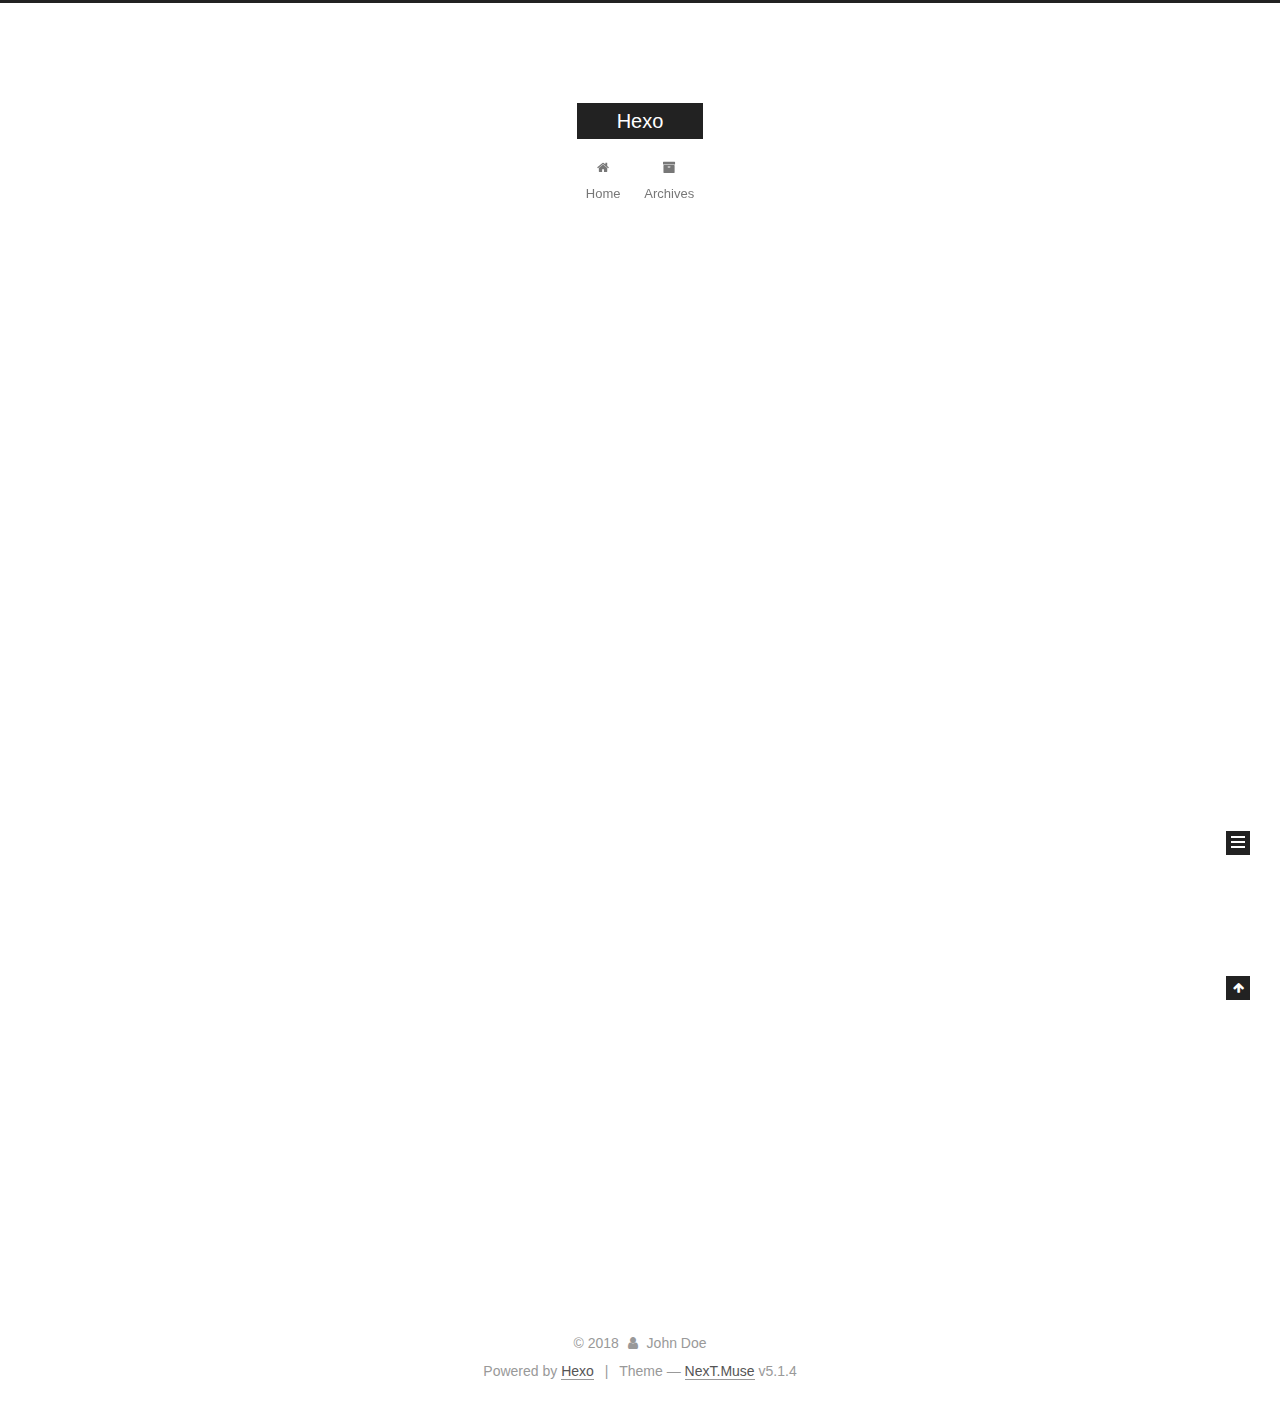
==== index.html @ 99478e82 "Site updated: 2018-09-27 15:39:27" ====
<!DOCTYPE html>



  


<html class="theme-next muse use-motion" lang="">
<head>
  <meta charset="UTF-8"/>
<meta http-equiv="X-UA-Compatible" content="IE=edge" />
<meta name="viewport" content="width=device-width, initial-scale=1, maximum-scale=1"/>
<meta name="theme-color" content="#222">









<meta http-equiv="Cache-Control" content="no-transform" />
<meta http-equiv="Cache-Control" content="no-siteapp" />
















  
  
  <link href="/lib/fancybox/source/jquery.fancybox.css?v=2.1.5" rel="stylesheet" type="text/css" />







<link href="/lib/font-awesome/css/font-awesome.min.css?v=4.6.2" rel="stylesheet" type="text/css" />

<link href="/css/main.css?v=5.1.4" rel="stylesheet" type="text/css" />


  <link rel="apple-touch-icon" sizes="180x180" href="/images/apple-touch-icon-next.png?v=5.1.4">


  <link rel="icon" type="image/png" sizes="32x32" href="/images/favicon-32x32-next.png?v=5.1.4">


  <link rel="icon" type="image/png" sizes="16x16" href="/images/favicon-16x16-next.png?v=5.1.4">


  <link rel="mask-icon" href="/images/logo.svg?v=5.1.4" color="#222">





  <meta name="keywords" content="Hexo, NexT" />










<meta property="og:type" content="website">
<meta property="og:title" content="Hexo">
<meta property="og:url" content="http://yoursite.com/index.html">
<meta property="og:site_name" content="Hexo">
<meta property="og:locale" content="default">
<meta name="twitter:card" content="summary">
<meta name="twitter:title" content="Hexo">



<script type="text/javascript" id="hexo.configurations">
  var NexT = window.NexT || {};
  var CONFIG = {
    root: '/',
    scheme: 'Muse',
    version: '5.1.4',
    sidebar: {"position":"left","display":"post","offset":12,"b2t":false,"scrollpercent":false,"onmobile":false},
    fancybox: true,
    tabs: true,
    motion: {"enable":true,"async":false,"transition":{"post_block":"fadeIn","post_header":"slideDownIn","post_body":"slideDownIn","coll_header":"slideLeftIn","sidebar":"slideUpIn"}},
    duoshuo: {
      userId: '0',
      author: 'Author'
    },
    algolia: {
      applicationID: '',
      apiKey: '',
      indexName: '',
      hits: {"per_page":10},
      labels: {"input_placeholder":"Search for Posts","hits_empty":"We didn't find any results for the search: ${query}","hits_stats":"${hits} results found in ${time} ms"}
    }
  };
</script>



  <link rel="canonical" href="http://yoursite.com/"/>





  <title>Hexo</title>
  








</head>

<body itemscope itemtype="http://schema.org/WebPage" lang="default">

  
  
    
  

  <div class="container sidebar-position-left 
  page-home">
    <div class="headband"></div>

    <header id="header" class="header" itemscope itemtype="http://schema.org/WPHeader">
      <div class="header-inner"><div class="site-brand-wrapper">
  <div class="site-meta ">
    

    <div class="custom-logo-site-title">
      <a href="/"  class="brand" rel="start">
        <span class="logo-line-before"><i></i></span>
        <span class="site-title">Hexo</span>
        <span class="logo-line-after"><i></i></span>
      </a>
    </div>
      
        <p class="site-subtitle"></p>
      
  </div>

  <div class="site-nav-toggle">
    <button>
      <span class="btn-bar"></span>
      <span class="btn-bar"></span>
      <span class="btn-bar"></span>
    </button>
  </div>
</div>

<nav class="site-nav">
  

  
    <ul id="menu" class="menu">
      
        
        <li class="menu-item menu-item-home">
          <a href="/" rel="section">
            
              <i class="menu-item-icon fa fa-fw fa-home"></i> <br />
            
            Home
          </a>
        </li>
      
        
        <li class="menu-item menu-item-archives">
          <a href="/archives/" rel="section">
            
              <i class="menu-item-icon fa fa-fw fa-archive"></i> <br />
            
            Archives
          </a>
        </li>
      

      
    </ul>
  

  
</nav>



 </div>
    </header>

    <main id="main" class="main">
      <div class="main-inner">
        <div class="content-wrap">
          <div id="content" class="content">
            
  <section id="posts" class="posts-expand">
    
      

  

  
  
  

  <article class="post post-type-normal" itemscope itemtype="http://schema.org/Article">
  
  
  
  <div class="post-block">
    <link itemprop="mainEntityOfPage" href="http://yoursite.com/2018/09/27/hello-world/">

    <span hidden itemprop="author" itemscope itemtype="http://schema.org/Person">
      <meta itemprop="name" content="John Doe">
      <meta itemprop="description" content="">
      <meta itemprop="image" content="/images/avatar.gif">
    </span>

    <span hidden itemprop="publisher" itemscope itemtype="http://schema.org/Organization">
      <meta itemprop="name" content="Hexo">
    </span>

    
      <header class="post-header">

        
        
          <h1 class="post-title" itemprop="name headline">
                
                <a class="post-title-link" href="/2018/09/27/hello-world/" itemprop="url">Hello World</a></h1>
        

        <div class="post-meta">
          <span class="post-time">
            
              <span class="post-meta-item-icon">
                <i class="fa fa-calendar-o"></i>
              </span>
              
                <span class="post-meta-item-text">Posted on</span>
              
              <time title="Post created" itemprop="dateCreated datePublished" datetime="2018-09-27T15:28:46+08:00">
                2018-09-27
              </time>
            

            

            
          </span>

          

          
            
          

          
          

          

          

          

        </div>
      </header>
    

    
    
    
    <div class="post-body" itemprop="articleBody">

      
      

      
        
          
            <p>Welcome to <a href="https://hexo.io/" target="_blank" rel="noopener">Hexo</a>! This is your very first post. Check <a href="https://hexo.io/docs/" target="_blank" rel="noopener">documentation</a> for more info. If you get any problems when using Hexo, you can find the answer in <a href="https://hexo.io/docs/troubleshooting.html" target="_blank" rel="noopener">troubleshooting</a> or you can ask me on <a href="https://github.com/hexojs/hexo/issues" target="_blank" rel="noopener">GitHub</a>.</p>
<h2 id="Quick-Start"><a href="#Quick-Start" class="headerlink" title="Quick Start"></a>Quick Start</h2><h3 id="Create-a-new-post"><a href="#Create-a-new-post" class="headerlink" title="Create a new post"></a>Create a new post</h3><figure class="highlight bash"><table><tr><td class="gutter"><pre><span class="line">1</span><br></pre></td><td class="code"><pre><span class="line">$ hexo new <span class="string">"My New Post"</span></span><br></pre></td></tr></table></figure>
<p>More info: <a href="https://hexo.io/docs/writing.html" target="_blank" rel="noopener">Writing</a></p>
<h3 id="Run-server"><a href="#Run-server" class="headerlink" title="Run server"></a>Run server</h3><figure class="highlight bash"><table><tr><td class="gutter"><pre><span class="line">1</span><br></pre></td><td class="code"><pre><span class="line">$ hexo server</span><br></pre></td></tr></table></figure>
<p>More info: <a href="https://hexo.io/docs/server.html" target="_blank" rel="noopener">Server</a></p>
<h3 id="Generate-static-files"><a href="#Generate-static-files" class="headerlink" title="Generate static files"></a>Generate static files</h3><figure class="highlight bash"><table><tr><td class="gutter"><pre><span class="line">1</span><br></pre></td><td class="code"><pre><span class="line">$ hexo generate</span><br></pre></td></tr></table></figure>
<p>More info: <a href="https://hexo.io/docs/generating.html" target="_blank" rel="noopener">Generating</a></p>
<h3 id="Deploy-to-remote-sites"><a href="#Deploy-to-remote-sites" class="headerlink" title="Deploy to remote sites"></a>Deploy to remote sites</h3><figure class="highlight bash"><table><tr><td class="gutter"><pre><span class="line">1</span><br></pre></td><td class="code"><pre><span class="line">$ hexo deploy</span><br></pre></td></tr></table></figure>
<p>More info: <a href="https://hexo.io/docs/deployment.html" target="_blank" rel="noopener">Deployment</a></p>

          
        
      
    </div>
    
    
    

    

    

    

    <footer class="post-footer">
      

      

      

      
      
        <div class="post-eof"></div>
      
    </footer>
  </div>
  
  
  
  </article>


    
  </section>

  


          </div>
          


          

        </div>
        
          
  
  <div class="sidebar-toggle">
    <div class="sidebar-toggle-line-wrap">
      <span class="sidebar-toggle-line sidebar-toggle-line-first"></span>
      <span class="sidebar-toggle-line sidebar-toggle-line-middle"></span>
      <span class="sidebar-toggle-line sidebar-toggle-line-last"></span>
    </div>
  </div>

  <aside id="sidebar" class="sidebar">
    
    <div class="sidebar-inner">

      

      

      <section class="site-overview-wrap sidebar-panel sidebar-panel-active">
        <div class="site-overview">
          <div class="site-author motion-element" itemprop="author" itemscope itemtype="http://schema.org/Person">
            
              <p class="site-author-name" itemprop="name">John Doe</p>
              <p class="site-description motion-element" itemprop="description"></p>
          </div>

          <nav class="site-state motion-element">

            
              <div class="site-state-item site-state-posts">
              
                <a href="/archives/">
              
                  <span class="site-state-item-count">1</span>
                  <span class="site-state-item-name">posts</span>
                </a>
              </div>
            

            

            

          </nav>

          

          

          
          

          
          

          

        </div>
      </section>

      

      

    </div>
  </aside>


        
      </div>
    </main>

    <footer id="footer" class="footer">
      <div class="footer-inner">
        <div class="copyright">&copy; <span itemprop="copyrightYear">2018</span>
  <span class="with-love">
    <i class="fa fa-user"></i>
  </span>
  <span class="author" itemprop="copyrightHolder">John Doe</span>

  
</div>


  <div class="powered-by">Powered by <a class="theme-link" target="_blank" href="https://hexo.io">Hexo</a></div>



  <span class="post-meta-divider">|</span>



  <div class="theme-info">Theme &mdash; <a class="theme-link" target="_blank" href="https://github.com/iissnan/hexo-theme-next">NexT.Muse</a> v5.1.4</div>




        







        
      </div>
    </footer>

    
      <div class="back-to-top">
        <i class="fa fa-arrow-up"></i>
        
      </div>
    

    

  </div>

  

<script type="text/javascript">
  if (Object.prototype.toString.call(window.Promise) !== '[object Function]') {
    window.Promise = null;
  }
</script>









  












  
  
    <script type="text/javascript" src="/lib/jquery/index.js?v=2.1.3"></script>
  

  
  
    <script type="text/javascript" src="/lib/fastclick/lib/fastclick.min.js?v=1.0.6"></script>
  

  
  
    <script type="text/javascript" src="/lib/jquery_lazyload/jquery.lazyload.js?v=1.9.7"></script>
  

  
  
    <script type="text/javascript" src="/lib/velocity/velocity.min.js?v=1.2.1"></script>
  

  
  
    <script type="text/javascript" src="/lib/velocity/velocity.ui.min.js?v=1.2.1"></script>
  

  
  
    <script type="text/javascript" src="/lib/fancybox/source/jquery.fancybox.pack.js?v=2.1.5"></script>
  


  


  <script type="text/javascript" src="/js/src/utils.js?v=5.1.4"></script>

  <script type="text/javascript" src="/js/src/motion.js?v=5.1.4"></script>



  
  

  

  


  <script type="text/javascript" src="/js/src/bootstrap.js?v=5.1.4"></script>



  


  




	





  





  












  





  

  

  

  
  

  

  

  

</body>
</html>
---- css/main.css ----
/* normalize.css v3.0.2 | MIT License | git.io/normalize */
html {
  font-family: sans-serif; /* 1 */
  -ms-text-size-adjust: 100%; /* 2 */
  -webkit-text-size-adjust: 100%; /* 2 */
}
body {
  margin: 0;
}
article,
aside,
details,
figcaption,
figure,
footer,
header,
hgroup,
main,
menu,
nav,
section,
summary {
  display: block;
}
audio,
canvas,
progress,
video {
  display: inline-block; /* 1 */
  vertical-align: baseline; /* 2 */
}
audio:not([controls]) {
  display: none;
  height: 0;
}
[hidden],
template {
  display: none;
}
a {
  background-color: transparent;
}
a:active,
a:hover {
  outline: 0;
}
abbr[title] {
  border-bottom: 1px dotted;
}
b,
strong {
  font-weight: bold;
}
dfn {
  font-style: italic;
}
h1 {
  font-size: 2em;
  margin: 0.67em 0;
}
mark {
  background: #ff0;
  color: #000;
}
small {
  font-size: 80%;
}
sub,
sup {
  font-size: 75%;
  line-height: 0;
  position: relative;
  vertical-align: baseline;
}
sup {
  top: -0.5em;
}
sub {
  bottom: -0.25em;
}
img {
  border: 0;
}
svg:not(:root) {
  overflow: hidden;
}
figure {
  margin: 1em 40px;
}
hr {
  -moz-box-sizing: content-box;
  box-sizing: content-box;
  height: 0;
}
pre {
  overflow: auto;
}
code,
kbd,
pre,
samp {
  font-family: monospace, monospace;
  font-size: 1em;
}
button,
input,
optgroup,
select,
textarea {
  color: inherit; /* 1 */
  font: inherit; /* 2 */
  margin: 0; /* 3 */
}
button {
  overflow: visible;
}
button,
select {
  text-transform: none;
}
button,
html input[type="button"],
input[type="reset"],
input[type="submit"] {
  -webkit-appearance: button; /* 2 */
  cursor: pointer; /* 3 */
}
button[disabled],
html input[disabled] {
  cursor: default;
}
button::-moz-focus-inner,
input::-moz-focus-inner {
  border: 0;
  padding: 0;
}
input {
  line-height: normal;
}
input[type="checkbox"],
input[type="radio"] {
  box-sizing: border-box; /* 1 */
  padding: 0; /* 2 */
}
input[type="number"]::-webkit-inner-spin-button,
input[type="number"]::-webkit-outer-spin-button {
  height: auto;
}
input[type="search"] {
  -webkit-appearance: textfield; /* 1 */
  -moz-box-sizing: content-box;
  -webkit-box-sizing: content-box; /* 2 */
  box-sizing: content-box;
}
input[type="search"]::-webkit-search-cancel-button,
input[type="search"]::-webkit-search-decoration {
  -webkit-appearance: none;
}
fieldset {
  border: 1px solid #c0c0c0;
  margin: 0 2px;
  padding: 0.35em 0.625em 0.75em;
}
legend {
  border: 0; /* 1 */
  padding: 0; /* 2 */
}
textarea {
  overflow: auto;
}
optgroup {
  font-weight: bold;
}
table {
  border-collapse: collapse;
  border-spacing: 0;
}
td,
th {
  padding: 0;
}
::selection {
  background: #262a30;
  color: #fff;
}
body {
  position: relative;
  font-family: 'Lato', "PingFang SC", "Microsoft YaHei", sans-serif;
  font-size: 14px;
  line-height: 2;
  color: #555;
  background: #fff;
}
@media (max-width: 767px) {
  body {
    padding-right: 0 !important;
  }
}
@media (min-width: 768px) and (max-width: 991px) {
  body {
    padding-right: 0 !important;
  }
}
@media (min-width: 1600px) {
  body {
    font-size: 16px;
  }
}
h1,
h2,
h3,
h4,
h5,
h6 {
  margin: 0;
  padding: 0;
  font-weight: bold;
  line-height: 1.5;
  font-family: 'Lato', "PingFang SC", "Microsoft YaHei", sans-serif;
}
h2,
h3,
h4,
h5,
h6 {
  margin: 20px 0 15px;
}
h1 {
  font-size: 22px;
}
@media (max-width: 767px) {
  h1 {
    font-size: 18px;
  }
}
h2 {
  font-size: 20px;
}
@media (max-width: 767px) {
  h2 {
    font-size: 16px;
  }
}
h3 {
  font-size: 18px;
}
@media (max-width: 767px) {
  h3 {
    font-size: 14px;
  }
}
h4 {
  font-size: 16px;
}
@media (max-width: 767px) {
  h4 {
    font-size: 12px;
  }
}
h5 {
  font-size: 14px;
}
@media (max-width: 767px) {
  h5 {
    font-size: 10px;
  }
}
h6 {
  font-size: 12px;
}
@media (max-width: 767px) {
  h6 {
    font-size: 8px;
  }
}
p {
  margin: 0 0 20px 0;
}
a {
  color: #555;
  text-decoration: none;
  outline: none;
  border-bottom: 1px solid #999;
  word-wrap: break-word;
}
a:hover {
  color: #222;
  border-bottom-color: #222;
}
blockquote {
  margin: 0;
  padding: 0;
}
img {
  display: block;
  margin: auto;
  max-width: 100%;
  height: auto;
}
hr {
  margin: 40px 0;
  height: 3px;
  border: none;
  background-color: #ddd;
  background-image: repeating-linear-gradient(-45deg, #fff, #fff 4px, transparent 4px, transparent 8px);
}
blockquote {
  padding: 0 15px;
  color: #666;
  border-left: 4px solid #ddd;
}
blockquote cite::before {
  content: "-";
  padding: 0 5px;
}
dt {
  font-weight: 700;
}
dd {
  margin: 0;
  padding: 0;
}
kbd {
  border: 1px solid #ccc;
  border-radius: 0.2em;
  box-shadow: 0.1em 0.1em 0.2em rgba(0,0,0,0.1);
  background-color: #f9f9f9;
  font-family: inherit;
  background-image: -webkit-linear-gradient(top, #eee, #fff, #eee);
  padding: 0.1em 0.3em;
  white-space: nowrap;
}
.text-left {
  text-align: left;
}
.text-center {
  text-align: center;
}
.text-right {
  text-align: right;
}
.text-justify {
  text-align: justify;
}
.text-nowrap {
  white-space: nowrap;
}
.text-lowercase {
  text-transform: lowercase;
}
.text-uppercase {
  text-transform: uppercase;
}
.text-capitalize {
  text-transform: capitalize;
}
.center-block {
  display: block;
  margin-left: auto;
  margin-right: auto;
}
.clearfix:before,
.clearfix:after {
  content: " ";
  display: table;
}
.clearfix:after {
  clear: both;
}
.pullquote {
  width: 45%;
}
.pullquote.left {
  float: left;
  margin-left: 5px;
  margin-right: 10px;
}
.pullquote.right {
  float: right;
  margin-left: 10px;
  margin-right: 5px;
}
.affix.affix.affix {
  position: fixed;
}
.translation {
  margin-top: -20px;
  font-size: 14px;
  color: #999;
}
.scrollbar-measure {
  width: 100px;
  height: 100px;
  overflow: scroll;
  position: absolute;
  top: -9999px;
}
.use-motion .motion-element {
  opacity: 0;
}
table {
  margin: 20px 0;
  width: 100%;
  border-collapse: collapse;
  border-spacing: 0;
  border: 1px solid #ddd;
  font-size: 14px;
  table-layout: fixed;
  word-wrap: break-all;
}
table>tbody>tr:nth-of-type(odd) {
  background-color: #f9f9f9;
}
table>tbody>tr:hover {
  background-color: #f5f5f5;
}
caption,
th,
td {
  padding: 8px;
  text-align: left;
  vertical-align: middle;
  font-weight: normal;
}
th,
td {
  border-bottom: 3px solid #ddd;
  border-right: 1px solid #eee;
}
th {
  padding-bottom: 10px;
  font-weight: 700;
}
td {
  border-bottom-width: 1px;
}
html,
body {
  height: 100%;
}
.container {
  position: relative;
  min-height: 100%;
}
.header-inner {
  margin: 0 auto;
  padding: 100px 0 70px;
  width: 700px;
}
@media (min-width: 1600px) {
  .container .header-inner {
    width: 900px;
  }
}
.main {
  padding-bottom: 150px;
}
.main-inner {
  margin: 0 auto;
  width: 700px;
}
@media (min-width: 1600px) {
  .container .main-inner {
    width: 900px;
  }
}
.footer {
  position: absolute;
  left: 0;
  bottom: 0;
  width: 100%;
  min-height: 50px;
}
.footer-inner {
  box-sizing: border-box;
  margin: 20px auto;
  width: 700px;
}
@media (min-width: 1600px) {
  .container .footer-inner {
    width: 900px;
  }
}
pre,
.highlight {
  overflow: auto;
  margin: 20px 0;
  padding: 0;
  font-size: 13px;
  color: #4d4d4c;
  background: #f7f7f7;
  line-height: 1.6;
}
pre,
code {
  font-family: consolas, Menlo, "PingFang SC", "Microsoft YaHei", monospace;
}
code {
  padding: 2px 4px;
  word-wrap: break-word;
  color: #555;
  background: #eee;
  border-radius: 3px;
  font-size: 13px;
}
pre {
  padding: 10px;
}
pre code {
  padding: 0;
  color: #4d4d4c;
  background: none;
  text-shadow: none;
}
.highlight {
  border-radius: 1px;
}
.highlight pre {
  border: none;
  margin: 0;
  padding: 10px 0;
}
.highlight table {
  margin: 0;
  width: auto;
  border: none;
}
.highlight td {
  border: none;
  padding: 0;
}
.highlight figcaption {
  font-size: 1em;
  color: #4d4d4c;
  line-height: 1em;
  margin-bottom: 1em;
}
.highlight figcaption:before,
.highlight figcaption:after {
  content: " ";
  display: table;
}
.highlight figcaption:after {
  clear: both;
}
.highlight figcaption a {
  float: right;
  color: #4d4d4c;
}
.highlight figcaption a:hover {
  border-bottom-color: #4d4d4c;
}
.highlight .gutter pre {
  padding-left: 10px;
  padding-right: 10px;
  color: #869194;
  text-align: right;
  background-color: #eff2f3;
}
.highlight .code pre {
  width: 100%;
  padding-left: 10px;
  padding-right: 10px;
  background-color: #f7f7f7;
}
.highlight .line {
  height: 20px;
}
.gutter {
  -webkit-user-select: none;
  -moz-user-select: none;
  -ms-user-select: none;
  user-select: none;
}
.gist table {
  width: auto;
}
.gist table td {
  border: none;
}
pre .deletion {
  background: #fdd;
}
pre .addition {
  background: #dfd;
}
pre .meta {
  color: #8959a8;
}
pre .comment {
  color: #8e908c;
}
pre .variable,
pre .attribute,
pre .tag,
pre .regexp,
pre .ruby .constant,
pre .xml .tag .title,
pre .xml .pi,
pre .xml .doctype,
pre .html .doctype,
pre .css .id,
pre .css .class,
pre .css .pseudo {
  color: #c82829;
}
pre .number,
pre .preprocessor,
pre .built_in,
pre .literal,
pre .params,
pre .constant,
pre .command {
  color: #f5871f;
}
pre .ruby .class .title,
pre .css .rules .attribute,
pre .string,
pre .value,
pre .inheritance,
pre .header,
pre .ruby .symbol,
pre .xml .cdata,
pre .special,
pre .number,
pre .formula {
  color: #718c00;
}
pre .title,
pre .css .hexcolor {
  color: #3e999f;
}
pre .function,
pre .python .decorator,
pre .python .title,
pre .ruby .function .title,
pre .ruby .title .keyword,
pre .perl .sub,
pre .javascript .title,
pre .coffeescript .title {
  color: #4271ae;
}
pre .keyword,
pre .javascript .function {
  color: #8959a8;
}
.full-image.full-image.full-image.full-image {
  border: none;
  max-width: 100%;
  width: auto;
  margin: 20px auto 25px;
}
@media (min-width: 992px) {
  .full-image.full-image.full-image.full-image {
    max-width: none;
    width: 110%;
    margin: 25px -5%;
  }
}
.blockquote-center,
.page-home .post-type-quote blockquote,
.page-post-detail .post-type-quote blockquote {
  position: relative;
  margin: 40px 0;
  padding: 0;
  border-left: none;
  text-align: center;
}
.blockquote-center::before,
.page-home .post-type-quote blockquote::before,
.page-post-detail .post-type-quote blockquote::before,
.blockquote-center::after,
.page-home .post-type-quote blockquote::after,
.page-post-detail .post-type-quote blockquote::after {
  position: absolute;
  content: ' ';
  display: block;
  width: 100%;
  height: 24px;
  opacity: 0.2;
  background-repeat: no-repeat;
  background-position: 0 -6px;
  background-size: 22px 22px;
}
.blockquote-center::before,
.page-home .post-type-quote blockquote::before,
.page-post-detail .post-type-quote blockquote::before {
  top: -20px;
  background-image: url("../images/quote-l.svg");
  border-top: 1px solid #ccc;
}
.blockquote-center::after,
.page-home .post-type-quote blockquote::after,
.page-post-detail .post-type-quote blockquote::after {
  bottom: -20px;
  background-image: url("../images/quote-r.svg");
  border-bottom: 1px solid #ccc;
  background-position: 100% 8px;
}
.blockquote-center p,
.page-home .post-type-quote blockquote p,
.page-post-detail .post-type-quote blockquote p,
.blockquote-center div,
.page-home .post-type-quote blockquote div,
.page-post-detail .post-type-quote blockquote div {
  text-align: center;
}
.post .post-body .group-picture img {
  box-sizing: border-box;
  padding: 0 3px;
  border: none;
}
.post .group-picture-row {
  overflow: hidden;
  margin-top: 6px;
}
.post .group-picture-row:first-child {
  margin-top: 0;
}
.post .group-picture-column {
  float: left;
}
.page-post-detail .post-body .group-picture-column {
  float: none;
  margin-top: 10px;
  width: auto !important;
}
.page-post-detail .post-body .group-picture-column img {
  margin: 0 auto;
}
.page-archive .group-picture-container {
  overflow: hidden;
}
.page-archive .group-picture-row {
  float: left;
}
.page-archive .group-picture-row:first-child {
  margin-top: 6px;
}
.page-archive .group-picture-column {
  max-width: 150px;
  max-height: 150px;
}
.post-body .note {
  position: relative;
  padding: 15px;
  margin-bottom: 20px;
  border: 1px solid #eee;
  border-left-width: 5px;
  border-radius: 3px;
}
.post-body .note h2,
.post-body .note h3,
.post-body .note h4,
.post-body .note h5,
.post-body .note h6 {
  margin-top: 0;
  margin-bottom: 0;
  border-bottom: initial;
  padding-top: 0 !important;
}
.post-body .note p:first-child,
.post-body .note ul:first-child,
.post-body .note ol:first-child,
.post-body .note table:first-child,
.post-body .note pre:first-child,
.post-body .note blockquote:first-child {
  margin-top: 0;
}
.post-body .note p:last-child,
.post-body .note ul:last-child,
.post-body .note ol:last-child,
.post-body .note table:last-child,
.post-body .note pre:last-child,
.post-body .note blockquote:last-child {
  margin-bottom: 0;
}
.post-body .note.default {
  border-left-color: #777;
}
.post-body .note.default h2,
.post-body .note.default h3,
.post-body .note.default h4,
.post-body .note.default h5,
.post-body .note.default h6 {
  color: #777;
}
.post-body .note.primary {
  border-left-color: #6f42c1;
}
.post-body .note.primary h2,
.post-body .note.primary h3,
.post-body .note.primary h4,
.post-body .note.primary h5,
.post-body .note.primary h6 {
  color: #6f42c1;
}
.post-body .note.info {
  border-left-color: #428bca;
}
.post-body .note.info h2,
.post-body .note.info h3,
.post-body .note.info h4,
.post-body .note.info h5,
.post-body .note.info h6 {
  color: #428bca;
}
.post-body .note.success {
  border-left-color: #5cb85c;
}
.post-body .note.success h2,
.post-body .note.success h3,
.post-body .note.success h4,
.post-body .note.success h5,
.post-body .note.success h6 {
  color: #5cb85c;
}
.post-body .note.warning {
  border-left-color: #f0ad4e;
}
.post-body .note.warning h2,
.post-body .note.warning h3,
.post-body .note.warning h4,
.post-body .note.warning h5,
.post-body .note.warning h6 {
  color: #f0ad4e;
}
.post-body .note.danger {
  border-left-color: #d9534f;
}
.post-body .note.danger h2,
.post-body .note.danger h3,
.post-body .note.danger h4,
.post-body .note.danger h5,
.post-body .note.danger h6 {
  color: #d9534f;
}
.post-body .label {
  display: inline;
  padding: 0 2px;
  white-space: nowrap;
}
.post-body .label.default {
  background-color: #f0f0f0;
}
.post-body .label.primary {
  background-color: #efe6f7;
}
.post-body .label.info {
  background-color: #e5f2f8;
}
.post-body .label.success {
  background-color: #e7f4e9;
}
.post-body .label.warning {
  background-color: #fcf6e1;
}
.post-body .label.danger {
  background-color: #fae8eb;
}
.post-body .tabs {
  position: relative;
  display: block;
  margin-bottom: 20px;
  padding-top: 10px;
}
.post-body .tabs ul.nav-tabs {
  margin: 0;
  padding: 0;
  display: flex;
  margin-bottom: -1px;
}
@media (max-width: 413px) {
  .post-body .tabs ul.nav-tabs {
    display: block;
    margin-bottom: 5px;
  }
}
.post-body .tabs ul.nav-tabs li.tab {
  list-style-type: none !important;
  margin: 0 0.25em 0 0;
  border-top: 3px solid transparent;
  border-left: 1px solid transparent;
  border-right: 1px solid transparent;
}
@media (max-width: 413px) {
  .post-body .tabs ul.nav-tabs li.tab {
    margin: initial;
    border-top: 1px solid transparent;
    border-left: 3px solid transparent;
    border-right: 1px solid transparent;
    border-bottom: 1px solid transparent;
  }
}
.post-body .tabs ul.nav-tabs li.tab a {
  outline: 0;
  border-bottom: initial;
  display: block;
  line-height: 1.8em;
  padding: 0.25em 0.75em;
  transition-duration: 0.2s;
  transition-timing-function: ease-out;
  transition-delay: 0s;
}
.post-body .tabs ul.nav-tabs li.tab a i {
  width: 1.285714285714286em;
}
.post-body .tabs ul.nav-tabs li.tab.active {
  border-top: 3px solid #fc6423;
  border-left: 1px solid #ddd;
  border-right: 1px solid #ddd;
  background-color: #fff;
}
@media (max-width: 413px) {
  .post-body .tabs ul.nav-tabs li.tab.active {
    border-top: 1px solid #ddd;
    border-left: 3px solid #fc6423;
    border-right: 1px solid #ddd;
    border-bottom: 1px solid #ddd;
  }
}
.post-body .tabs ul.nav-tabs li.tab.active a {
  cursor: default;
  color: #555;
}
.post-body .tabs .tab-content {
  background-color: #fff;
}
.post-body .tabs .tab-content .tab-pane {
  border: 1px solid #ddd;
  padding: 20px 20px 0 20px;
}
.post-body .tabs .tab-content .tab-pane:not(.active) {
  display: none !important;
}
.post-body .tabs .tab-content .tab-pane.active {
  display: block !important;
}
.btn {
  display: inline-block;
  padding: 0 20px;
  font-size: 14px;
  color: #fff;
  background: #222;
  border: 2px solid #222;
  text-decoration: none;
  border-radius: 0;
  transition-property: background-color;
  transition-duration: 0.2s;
  transition-timing-function: ease-in-out;
  transition-delay: 0s;
  line-height: 2;
}
.btn:hover {
  border-color: #222;
  color: #222;
  background: #fff;
}
.btn +.btn {
  margin: 0 0 8px 8px;
}
.btn .fa-fw {
  width: 1.285714285714286em;
  text-align: left;
}
.btn-bar {
  display: block;
  width: 22px;
  height: 2px;
  background: #555;
  border-radius: 1px;
}
.btn-bar+.btn-bar {
  margin-top: 4px;
}
.pagination {
  margin: 120px 0 40px;
  text-align: center;
  border-top: 1px solid #eee;
}
.page-number-basic,
.pagination .prev,
.pagination .next,
.pagination .page-number,
.pagination .space {
  display: inline-block;
  position: relative;
  top: -1px;
  margin: 0 10px;
  padding: 0 11px;
}
@media (max-width: 767px) {
  .page-number-basic,
  .pagination .prev,
  .pagination .next,
  .pagination .page-number,
  .pagination .space {
    margin: 0 5px;
  }
}
.pagination .prev,
.pagination .next,
.pagination .page-number {
  border-bottom: 0;
  border-top: 1px solid #eee;
  transition-property: border-color;
  transition-duration: 0.2s;
  transition-timing-function: ease-in-out;
  transition-delay: 0s;
}
.pagination .prev:hover,
.pagination .next:hover,
.pagination .page-number:hover {
  border-top-color: #222;
}
.pagination .space {
  padding: 0;
  margin: 0;
}
.pagination .prev {
  margin-left: 0;
}
.pagination .next {
  margin-right: 0;
}
.pagination .page-number.current {
  color: #fff;
  background: #ccc;
  border-top-color: #ccc;
}
@media (max-width: 767px) {
  .pagination {
    border-top: none;
  }
  .pagination .prev,
  .pagination .next,
  .pagination .page-number {
    margin-bottom: 10px;
    border-top: 0;
    border-bottom: 1px solid #eee;
    padding: 0 10px;
  }
  .pagination .prev:hover,
  .pagination .next:hover,
  .pagination .page-number:hover {
    border-bottom-color: #222;
  }
}
.comments {
  margin: 60px 20px 0;
}
.tag-cloud {
  text-align: center;
}
.tag-cloud a {
  display: inline-block;
  margin: 10px;
}
.back-to-top {
  box-sizing: border-box;
  position: fixed;
  bottom: -100px;
  right: 30px;
  z-index: 1050;
  padding: 0 6px;
  width: 24px;
  background: #222;
  font-size: 12px;
  opacity: 1;
  color: #fff;
  cursor: pointer;
  text-align: center;
  -webkit-transform: translateZ(0);
  transition-property: bottom;
  transition-duration: 0.2s;
  transition-timing-function: ease-in-out;
  transition-delay: 0s;
}
@media (min-width: 768px) and (max-width: 991px) {
  .back-to-top {
    display: none !important;
  }
}
@media (max-width: 767px) {
  .back-to-top {
    display: none !important;
  }
}
.back-to-top.back-to-top-on {
  bottom: 19px;
}
.header {
  background: transparent;
}
.header-inner {
  position: relative;
}
.headband {
  height: 3px;
  background: #222;
}
.site-meta {
  margin: 0;
  text-align: center;
}
@media (max-width: 767px) {
  .site-meta {
    text-align: center;
  }
}
.brand {
  position: relative;
  display: inline-block;
  padding: 0 40px;
  color: #fff;
  background: #222;
  border-bottom: none;
}
.brand:hover {
  color: #fff;
}
.logo {
  display: inline-block;
  margin-right: 5px;
  line-height: 36px;
  vertical-align: top;
}
.site-title {
  display: inline-block;
  vertical-align: top;
  line-height: 36px;
  font-size: 20px;
  font-weight: normal;
  font-family: 'Lato', "PingFang SC", "Microsoft YaHei", sans-serif;
}
.site-subtitle {
  margin-top: 10px;
  font-size: 13px;
  color: #999;
}
.use-motion .brand {
  opacity: 0;
}
.use-motion .logo,
.use-motion .site-title,
.use-motion .site-subtitle {
  opacity: 0;
  position: relative;
  top: -10px;
}
.site-nav-toggle {
  display: none;
  position: absolute;
  top: 10px;
  left: 10px;
}
@media (max-width: 767px) {
  .site-nav-toggle {
    display: block;
  }
}
.site-nav-toggle button {
  margin-top: 2px;
  padding: 9px 10px;
  background: transparent;
  border: none;
}
@media (max-width: 767px) {
  .site-nav {
    display: none;
    margin: 0 -10px;
    padding: 0 10px;
    clear: both;
    border-top: 1px solid #ddd;
  }
}
@media (min-width: 768px) and (max-width: 991px) {
  .site-nav {
    display: block !important;
  }
}
@media (min-width: 992px) {
  .site-nav {
    display: block !important;
  }
}
.menu {
  margin-top: 20px;
  padding-left: 0;
  text-align: center;
}
.menu .menu-item {
  display: inline-block;
  margin: 0 10px;
  list-style: none;
}
@media screen and (max-width: 767px) {
  .menu .menu-item {
    margin-top: 10px;
  }
}
.menu .menu-item a {
  display: block;
  font-size: 13px;
  line-height: inherit;
  border-bottom: 1px solid transparent;
  transition-property: border-color;
  transition-duration: 0.2s;
  transition-timing-function: ease-in-out;
  transition-delay: 0s;
}
.menu .menu-item a:hover {
  border-bottom-color: #222;
}
.menu .menu-item .fa {
  margin-right: 5px;
}
.use-motion .menu-item {
  opacity: 0;
}
.post-body {
  font-family: 'Lato', "PingFang SC", "Microsoft YaHei", sans-serif;
}
@media (max-width: 767px) {
  .post-body {
    word-break: break-word;
  }
}
.post-body .fancybox img {
  display: block !important;
  margin: 0 auto;
  cursor: pointer;
  cursor: zoom-in;
  cursor: -webkit-zoom-in;
}
.post-body .image-caption,
.post-body .figure .caption {
  margin: -20px auto 15px;
  text-align: center;
  font-size: 14px;
  color: #999;
  font-weight: bold;
  line-height: 1;
}
.post-sticky-flag {
  display: inline-block;
  font-size: 16px;
  -ms-transform: rotate(30deg);
  -webkit-transform: rotate(30deg);
  -moz-transform: rotate(30deg);
  -ms-transform: rotate(30deg);
  -o-transform: rotate(30deg);
  transform: rotate(30deg);
}
.use-motion .post-block,
.use-motion .pagination,
.use-motion .comments {
  opacity: 0;
}
.use-motion .post-header {
  opacity: 0;
}
.use-motion .post-body {
  opacity: 0;
}
.use-motion .collection-title {
  opacity: 0;
}
.posts-expand {
  padding-top: 40px;
}
@media (max-width: 767px) {
  .posts-expand {
    margin: 0 20px;
  }
  .post-body pre .gutter pre {
    padding-right: 10px;
  }
  .post-body .highlight {
    margin-left: 0px;
    margin-right: 0px;
    padding: 0;
  }
  .post-body .highlight .gutter pre {
    padding-right: 10px;
  }
}
@media (min-width: 992px) {
  .posts-expand .post-body {
    text-align: justify;
  }
}
.posts-expand .post-body h2,
.posts-expand .post-body h3,
.posts-expand .post-body h4,
.posts-expand .post-body h5,
.posts-expand .post-body h6 {
  padding-top: 10px;
}
.posts-expand .post-body h2 .header-anchor,
.posts-expand .post-body h3 .header-anchor,
.posts-expand .post-body h4 .header-anchor,
.posts-expand .post-body h5 .header-anchor,
.posts-expand .post-body h6 .header-anchor {
  float: right;
  margin-left: 10px;
  color: #ccc;
  border-bottom-style: none;
  visibility: hidden;
}
.posts-expand .post-body h2 .header-anchor:hover,
.posts-expand .post-body h3 .header-anchor:hover,
.posts-expand .post-body h4 .header-anchor:hover,
.posts-expand .post-body h5 .header-anchor:hover,
.posts-expand .post-body h6 .header-anchor:hover {
  color: inherit;
}
.posts-expand .post-body h2:hover .header-anchor,
.posts-expand .post-body h3:hover .header-anchor,
.posts-expand .post-body h4:hover .header-anchor,
.posts-expand .post-body h5:hover .header-anchor,
.posts-expand .post-body h6:hover .header-anchor {
  visibility: visible;
}
.posts-expand .post-body ul li {
  list-style: circle;
}
.posts-expand .post-body img {
  box-sizing: border-box;
  margin: auto;
  padding: 3px;
  border: 1px solid #ddd;
}
.posts-expand .post-body .fancybox img {
  margin: 0 auto 25px;
}
@media (max-width: 767px) {
  .posts-collapse {
    margin: 0 20px;
  }
  .posts-collapse .post-title,
  .posts-collapse .post-meta {
    display: block;
    width: auto;
    text-align: left;
  }
}
.posts-collapse {
  position: relative;
  z-index: 1010;
  margin-left: 55px;
}
.posts-collapse::after {
  content: " ";
  position: absolute;
  top: 20px;
  left: 0;
  margin-left: -2px;
  width: 4px;
  height: 100%;
  background: #f5f5f5;
  z-index: -1;
}
@media (max-width: 767px) {
  .posts-collapse {
    margin: 0 20px;
  }
}
.posts-collapse .collection-title {
  position: relative;
  margin: 60px 0;
}
.posts-collapse .collection-title h1,
.posts-collapse .collection-title h2 {
  margin-left: 20px;
}
.posts-collapse .collection-title small {
  color: #bbb;
  margin-left: 5px;
}
.posts-collapse .collection-title::before {
  content: " ";
  position: absolute;
  left: 0;
  top: 50%;
  margin-left: -4px;
  margin-top: -4px;
  width: 8px;
  height: 8px;
  background: #bbb;
  border-radius: 50%;
}
.posts-collapse .post {
  margin: 30px 0;
}
.posts-collapse .post-header {
  position: relative;
  transition-duration: 0.2s;
  transition-timing-function: ease-in-out;
  transition-delay: 0s;
  transition-property: border;
  border-bottom: 1px dashed #ccc;
}
.posts-collapse .post-header::before {
  content: " ";
  position: absolute;
  left: 0;
  top: 12px;
  width: 6px;
  height: 6px;
  margin-left: -4px;
  background: #bbb;
  border-radius: 50%;
  border: 1px solid #fff;
  transition-duration: 0.2s;
  transition-timing-function: ease-in-out;
  transition-delay: 0s;
  transition-property: background;
}
.posts-collapse .post-header:hover {
  border-bottom-color: #666;
}
.posts-collapse .post-header:hover::before {
  background: #222;
}
.posts-collapse .post-meta {
  position: absolute;
  font-size: 12px;
  left: 20px;
  top: 5px;
}
.posts-collapse .post-comments-count {
  display: none;
}
.posts-collapse .post-title {
  margin-left: 60px;
  font-size: 16px;
  font-weight: normal;
  line-height: inherit;
}
.posts-collapse .post-title::after {
  margin-left: 3px;
  opacity: 0.6;
}
.posts-collapse .post-title a {
  color: #666;
  border-bottom: none;
}
.page-home .post-type-quote .post-header,
.page-post-detail .post-type-quote .post-header,
.page-home .post-type-quote .post-tags,
.page-post-detail .post-type-quote .post-tags {
  display: none;
}
.posts-expand .post-title {
  text-align: center;
  word-break: break-word;
  font-weight: 400;
}
.posts-expand .post-title-link {
  display: inline-block;
  position: relative;
  color: #555;
  border-bottom: none;
  line-height: 1.2;
  vertical-align: top;
}
.posts-expand .post-title-link::before {
  content: "";
  position: absolute;
  width: 100%;
  height: 2px;
  bottom: 0;
  left: 0;
  background-color: #000;
  visibility: hidden;
  -webkit-transform: scaleX(0);
  -moz-transform: scaleX(0);
  -ms-transform: scaleX(0);
  -o-transform: scaleX(0);
  transform: scaleX(0);
  transition-duration: 0.2s;
  transition-timing-function: ease-in-out;
  transition-delay: 0s;
}
.posts-expand .post-title-link:hover::before {
  visibility: visible;
  -webkit-transform: scaleX(1);
  -moz-transform: scaleX(1);
  -ms-transform: scaleX(1);
  -o-transform: scaleX(1);
  transform: scaleX(1);
}
.posts-expand .post-title-link .fa {
  font-size: 16px;
}
.posts-expand .post-meta {
  margin: 3px 0 60px 0;
  color: #999;
  font-family: 'Lato', "PingFang SC", "Microsoft YaHei", sans-serif;
  font-size: 12px;
  text-align: center;
}
.posts-expand .post-meta .post-category-list {
  display: inline-block;
  margin: 0;
  padding: 3px;
}
.posts-expand .post-meta .post-category-list-link {
  color: #999;
}
.posts-expand .post-meta .post-description {
  font-size: 14px;
  margin-top: 2px;
}
.post-meta-divider {
  margin: 0 0.5em;
}
.post-meta-item-icon {
  margin-right: 3px;
}
@media (min-width: 768px) and (max-width: 991px) {
  .post-meta-item-icon {
    display: inline-block;
  }
}
@media (max-width: 767px) {
  .post-meta-item-icon {
    display: inline-block;
  }
}
@media (min-width: 768px) and (max-width: 991px) {
  .post-meta-item-text {
    display: none;
  }
}
@media (max-width: 767px) {
  .post-meta-item-text {
    display: none;
  }
}
@media (max-width: 767px) {
  .posts-expand .post-comments-count {
    display: none;
  }
}
.post-button {
  margin-top: 40px;
}
.posts-expand .post-tags {
  margin-top: 40px;
  text-align: center;
}
.posts-expand .post-tags a {
  display: inline-block;
  margin-right: 10px;
  font-size: 13px;
}
.post-nav {
  display: table;
  margin-top: 15px;
  width: 100%;
  border-top: 1px solid #eee;
}
.post-nav-divider {
  display: table-cell;
  width: 10%;
}
.post-nav-item {
  display: table-cell;
  padding: 10px 0 0 0;
  width: 45%;
  vertical-align: top;
}
.post-nav-item a {
  position: relative;
  display: block;
  line-height: 25px;
  font-size: 14px;
  color: #555;
  border-bottom: none;
}
.post-nav-item a:hover {
  color: #222;
  border-bottom: none;
}
.post-nav-item a:active {
  top: 2px;
}
.post-nav-item .fa {
  position: absolute;
  top: 8px;
  left: 0;
  font-size: 12px;
}
.post-nav-next a {
  padding-left: 15px;
}
.post-nav-prev {
  text-align: right;
}
.post-nav-prev a {
  padding-right: 15px;
}
.post-nav-prev .fa {
  right: 0;
  left: auto;
}
.posts-expand .post-eof {
  display: block;
  margin: 80px auto 60px;
  width: 8%;
  height: 1px;
  background: #ccc;
  text-align: center;
}
.post:last-child .post-eof.post-eof.post-eof {
  display: none;
}
.post-gallery {
  display: table;
  table-layout: fixed;
  width: 100%;
  border-collapse: separate;
}
.post-gallery-row {
  display: table-row;
}
.post-gallery .post-gallery-img {
  display: table-cell;
  text-align: center;
  vertical-align: middle;
  border: none;
}
.post-gallery .post-gallery-img img {
  max-width: 100%;
  max-height: 100%;
  border: none;
}
.fancybox-close,
.fancybox-close:hover {
  border: none;
}
.rtl.post-body p,
.rtl.post-body a,
.rtl.post-body h1,
.rtl.post-body h2,
.rtl.post-body h3,
.rtl.post-body h4,
.rtl.post-body h5,
.rtl.post-body h6,
.rtl.post-body li,
.rtl.post-body ul,
.rtl.post-body ol {
  direction: rtl;
  font-family: UKIJ Ekran;
}
.rtl.post-title {
  font-family: UKIJ Ekran;
}
.sidebar {
  position: fixed;
  right: 0;
  top: 0;
  bottom: 0;
  width: 0;
  z-index: 1040;
  box-shadow: inset 0 2px 6px #000;
  background: #222;
  -webkit-transform: translateZ(0);
}
.sidebar a {
  color: #999;
  border-bottom-color: #555;
}
.sidebar a:hover {
  color: #eee;
}
@media (min-width: 768px) and (max-width: 991px) {
  .sidebar {
    display: none !important;
  }
}
@media (max-width: 767px) {
  .sidebar {
    display: none !important;
  }
}
.sidebar-inner {
  position: relative;
  padding: 20px 10px;
  color: #999;
  text-align: center;
}
.site-overview-wrap {
  overflow: hidden;
}
.site-overview {
  overflow-y: auto;
  overflow-x: hidden;
}
.sidebar-toggle {
  position: fixed;
  right: 30px;
  bottom: 45px;
  width: 14px;
  height: 14px;
  padding: 5px;
  background: #222;
  line-height: 0;
  z-index: 1050;
  cursor: pointer;
  -webkit-transform: translateZ(0);
}
@media (min-width: 768px) and (max-width: 991px) {
  .sidebar-toggle {
    display: none !important;
  }
}
@media (max-width: 767px) {
  .sidebar-toggle {
    display: none !important;
  }
}
.sidebar-toggle-line {
  position: relative;
  display: inline-block;
  vertical-align: top;
  height: 2px;
  width: 100%;
  background: #fff;
  margin-top: 3px;
}
.sidebar-toggle-line:first-child {
  margin-top: 0;
}
.site-author-image {
  display: block;
  margin: 0 auto;
  padding: 2px;
  max-width: 96px;
  height: auto;
  border: 2px solid #333;
}
.site-author-name {
  margin: 5px 0 0;
  text-align: center;
  color: #f5f5f5;
  font-weight: normal;
}
.site-description {
  margin-top: 5px;
  text-align: center;
  font-size: 14px;
  color: #999;
}
.site-state {
  overflow: hidden;
  line-height: 1.4;
  white-space: nowrap;
  text-align: center;
}
.site-state-item {
  display: inline-block;
  padding: 0 15px;
  border-left: 1px solid #333;
}
.site-state-item:first-child {
  border-left: none;
}
.site-state-item a {
  border-bottom: none;
}
.site-state-item-count {
  display: block;
  text-align: center;
  color: inherit;
  font-weight: 600;
  font-size: 18px;
}
.site-state-item-name {
  font-size: 13px;
  color: inherit;
}
.feed-link {
  margin-top: 20px;
}
.feed-link a {
  display: inline-block;
  padding: 0 15px;
  color: #fc6423;
  border: 1px solid #fc6423;
  border-radius: 4px;
}
.feed-link a i {
  color: #fc6423;
  font-size: 14px;
}
.feed-link a:hover {
  color: #fff;
  background: #fc6423;
}
.feed-link a:hover i {
  color: #fff;
}
.links-of-author {
  margin-top: 20px;
}
.links-of-author a {
  display: inline-block;
  vertical-align: middle;
  margin-right: 10px;
  margin-bottom: 10px;
  border-bottom-color: #555;
  font-size: 13px;
}
.links-of-author a:before {
  display: inline-block;
  vertical-align: middle;
  margin-right: 3px;
  content: " ";
  width: 4px;
  height: 4px;
  border-radius: 50%;
  background: #8a244e;
}
.links-of-blogroll {
  font-size: 13px;
}
.links-of-blogroll-title {
  margin-top: 20px;
  font-size: 14px;
  font-weight: 600;
}
.links-of-blogroll-list {
  margin: 0;
  padding: 0;
  list-style: none;
}
.links-of-blogroll-item {
  padding: 2px 10px;
}
.links-of-blogroll-item a {
  max-width: 280px;
  box-sizing: border-box;
  display: inline-block;
  overflow: hidden;
  white-space: nowrap;
  text-overflow: ellipsis;
}
.sidebar-nav {
  margin: 0 0 20px;
  padding-left: 0;
}
.sidebar-nav li {
  display: inline-block;
  cursor: pointer;
  border-bottom: 1px solid transparent;
  font-size: 14px;
  color: #555;
}
.sidebar-nav li:hover {
  color: #f5f5f5;
}
.page-post-detail .sidebar-nav-toc {
  padding: 0 5px;
}
.page-post-detail .sidebar-nav-overview {
  margin-left: 10px;
}
.sidebar-nav .sidebar-nav-active {
  color: #87daff;
  border-bottom-color: #87daff;
}
.sidebar-nav .sidebar-nav-active:hover {
  color: #87daff;
}
.sidebar-panel {
  display: none;
}
.sidebar-panel-active {
  display: block;
}
.post-toc-empty {
  font-size: 14px;
  color: #666;
}
.post-toc-wrap {
  overflow: hidden;
}
.post-toc {
  overflow: auto;
}
.post-toc ol {
  margin: 0;
  padding: 0 2px 5px 10px;
  text-align: left;
  list-style: none;
  font-size: 14px;
}
.post-toc ol > ol {
  padding-left: 0;
}
.post-toc ol a {
  transition-duration: 0.2s;
  transition-timing-function: ease-in-out;
  transition-delay: 0s;
  transition-property: all;
  color: #999;
  border-bottom-color: #555;
}
.post-toc ol a:hover {
  color: #ccc;
  border-bottom-color: #ccc;
}
.post-toc .nav-item {
  overflow: hidden;
  text-overflow: ellipsis;
  text-align: justify;
  white-space: nowrap;
  line-height: 1.8;
}
.post-toc .nav .nav-child {
  display: none;
}
.post-toc .nav .active > .nav-child {
  display: block;
}
.post-toc .nav .active-current > .nav-child {
  display: block;
}
.post-toc .nav .active-current > .nav-child > .nav-item {
  display: block;
}
.post-toc .nav .active > a {
  color: #87daff;
  border-bottom-color: #87daff;
}
.post-toc .nav .active-current > a {
  color: #87daff;
}
.post-toc .nav .active-current > a:hover {
  color: #87daff;
}
.footer {
  font-size: 14px;
  color: #999;
}
.footer img {
  border: none;
}
.footer-inner {
  text-align: center;
}
.with-love {
  display: inline-block;
  margin: 0 5px;
}
.powered-by,
.theme-info {
  display: inline-block;
}
.cc-license {
  margin-top: 10px;
  text-align: center;
}
.cc-license .cc-opacity {
  opacity: 0.7;
  border-bottom: none;
}
.cc-license .cc-opacity:hover {
  opacity: 0.9;
}
.cc-license img {
  display: inline-block;
}
.theme-next #ds-thread #ds-reset {
  color: #555;
}
.theme-next #ds-thread #ds-reset .ds-replybox {
  margin-bottom: 30px;
}
.theme-next #ds-thread #ds-reset .ds-replybox .ds-avatar,
.theme-next #ds-reset .ds-avatar img {
  box-shadow: none;
}
.theme-next #ds-thread #ds-reset .ds-textarea-wrapper {
  border-color: #c7d4e1;
  background: none;
  border-top-right-radius: 3px;
  border-top-left-radius: 3px;
}
.theme-next #ds-thread #ds-reset .ds-textarea-wrapper textarea {
  height: 60px;
}
.theme-next #ds-reset .ds-rounded-top {
  border-radius: 0;
}
.theme-next #ds-thread #ds-reset .ds-post-toolbar {
  box-sizing: border-box;
  border: 1px solid #c7d4e1;
  background: #f6f8fa;
}
.theme-next #ds-thread #ds-reset .ds-post-options {
  height: 40px;
  border: none;
  background: none;
}
.theme-next #ds-thread #ds-reset .ds-toolbar-buttons {
  top: 11px;
}
.theme-next #ds-thread #ds-reset .ds-sync {
  top: 5px;
}
.theme-next #ds-thread #ds-reset .ds-post-button {
  top: 4px;
  right: 5px;
  width: 90px;
  height: 30px;
  border: 1px solid #c5ced7;
  border-radius: 3px;
  background-image: linear-gradient(#fbfbfc, #f5f7f9);
  color: #60676d;
}
.theme-next #ds-thread #ds-reset .ds-post-button:hover {
  background-position: 0 -30px;
  color: #60676d;
}
.theme-next #ds-thread #ds-reset .ds-comments-info {
  padding: 10px 0;
}
.theme-next #ds-thread #ds-reset .ds-sort {
  display: none;
}
.theme-next #ds-thread #ds-reset li.ds-tab a.ds-current {
  border: none;
  background: #f6f8fa;
  color: #60676d;
}
.theme-next #ds-thread #ds-reset li.ds-tab a.ds-current:hover {
  background-color: #e9f0f7;
  color: #60676d;
}
.theme-next #ds-thread #ds-reset li.ds-tab a {
  border-radius: 2px;
  padding: 5px;
}
.theme-next #ds-thread #ds-reset .ds-login-buttons p {
  color: #999;
  line-height: 36px;
}
.theme-next #ds-thread #ds-reset .ds-login-buttons .ds-service-list li {
  height: 28px;
}
.theme-next #ds-thread #ds-reset .ds-service-list a {
  background: none;
  padding: 5px;
  border: 1px solid;
  border-radius: 3px;
  text-align: center;
}
.theme-next #ds-thread #ds-reset .ds-service-list a:hover {
  color: #fff;
  background: #666;
}
.theme-next #ds-thread #ds-reset .ds-service-list .ds-weibo {
  color: #fc9b00;
  border-color: #fc9b00;
}
.theme-next #ds-thread #ds-reset .ds-service-list .ds-weibo:hover {
  background: #fc9b00;
}
.theme-next #ds-thread #ds-reset .ds-service-list .ds-qq {
  color: #60a3ec;
  border-color: #60a3ec;
}
.theme-next #ds-thread #ds-reset .ds-service-list .ds-qq:hover {
  background: #60a3ec;
}
.theme-next #ds-thread #ds-reset .ds-service-list .ds-renren {
  color: #2e7ac4;
  border-color: #2e7ac4;
}
.theme-next #ds-thread #ds-reset .ds-service-list .ds-renren:hover {
  background: #2e7ac4;
}
.theme-next #ds-thread #ds-reset .ds-service-list .ds-douban {
  color: #37994c;
  border-color: #37994c;
}
.theme-next #ds-thread #ds-reset .ds-service-list .ds-douban:hover {
  background: #37994c;
}
.theme-next #ds-thread #ds-reset .ds-service-list .ds-kaixin {
  color: #fef20d;
  border-color: #fef20d;
}
.theme-next #ds-thread #ds-reset .ds-service-list .ds-kaixin:hover {
  background: #fef20d;
}
.theme-next #ds-thread #ds-reset .ds-service-list .ds-netease {
  color: #f00;
  border-color: #f00;
}
.theme-next #ds-thread #ds-reset .ds-service-list .ds-netease:hover {
  background: #f00;
}
.theme-next #ds-thread #ds-reset .ds-service-list .ds-sohu {
  color: #ffcb05;
  border-color: #ffcb05;
}
.theme-next #ds-thread #ds-reset .ds-service-list .ds-sohu:hover {
  background: #ffcb05;
}
.theme-next #ds-thread #ds-reset .ds-service-list .ds-baidu {
  color: #2831e0;
  border-color: #2831e0;
}
.theme-next #ds-thread #ds-reset .ds-service-list .ds-baidu:hover {
  background: #2831e0;
}
.theme-next #ds-thread #ds-reset .ds-service-list .ds-google {
  color: #166bec;
  border-color: #166bec;
}
.theme-next #ds-thread #ds-reset .ds-service-list .ds-google:hover {
  background: #166bec;
}
.theme-next #ds-thread #ds-reset .ds-service-list .ds-weixin {
  color: #00ce0d;
  border-color: #00ce0d;
}
.theme-next #ds-thread #ds-reset .ds-service-list .ds-weixin:hover {
  background: #00ce0d;
}
.theme-next #ds-thread #ds-reset .ds-service-list .ds-more-services {
  border: none;
}
.theme-next #ds-thread #ds-reset .ds-service-list .ds-more-services:hover {
  background: none;
}
.theme-next #ds-reset .duoshuo-ua-admin {
  display: inline-block;
  color: #f00;
}
.theme-next #ds-reset .duoshuo-ua-platform,
.theme-next #ds-reset .duoshuo-ua-browser {
  color: #ccc;
}
.theme-next #ds-reset .duoshuo-ua-platform .fa,
.theme-next #ds-reset .duoshuo-ua-browser .fa {
  display: inline-block;
  margin-right: 3px;
}
.theme-next #ds-reset .duoshuo-ua-separator {
  display: inline-block;
  margin-left: 5px;
}
.theme-next .this_ua {
  background-color: #ccc !important;
  border-radius: 4px;
  padding: 0 5px !important;
  margin: 1px 1px !important;
  border: 1px solid #bbb !important;
  color: #fff;
  display: inline-block !important;
}
.theme-next .this_ua.admin {
  background-color: #d9534f !important;
  border-color: #d9534f !important;
}
.theme-next .this_ua.platform.iOS,
.theme-next .this_ua.platform.Mac,
.theme-next .this_ua.platform.Windows {
  background-color: #39b3d7 !important;
  border-color: #46b8da !important;
}
.theme-next .this_ua.platform.Linux {
  background-color: #3a3a3a !important;
  border-color: #1f1f1f !important;
}
.theme-next .this_ua.platform.Android {
  background-color: #00c47d !important;
  border-color: #01b171 !important;
}
.theme-next .this_ua.browser.Mobile,
.theme-next .this_ua.browser.Chrome {
  background-color: #5cb85c !important;
  border-color: #4cae4c !important;
}
.theme-next .this_ua.browser.Firefox {
  background-color: #f0ad4e !important;
  border-color: #eea236 !important;
}
.theme-next .this_ua.browser.Maxthon,
.theme-next .this_ua.browser.IE {
  background-color: #428bca !important;
  border-color: #357ebd !important;
}
.theme-next .this_ua.browser.baidu,
.theme-next .this_ua.browser.UCBrowser,
.theme-next .this_ua.browser.Opera {
  background-color: #d9534f !important;
  border-color: #d43f3a !important;
}
.theme-next .this_ua.browser.Android,
.theme-next .this_ua.browser.QQBrowser {
  background-color: #78ace9 !important;
  border-color: #4cae4c !important;
}
.post-spread {
  margin-top: 20px;
  text-align: center;
}
.jiathis_style {
  display: inline-block;
}
.jiathis_style a {
  border: none;
}
.fa {
  font-family: FontAwesome !important;
}
.post-spread {
  margin-top: 20px;
  text-align: center;
}
.bdshare-slide-button-box a {
  border: none;
}
.bdsharebuttonbox {
  display: inline-block;
}
.bdsharebuttonbox a {
  border: none;
}
.local-search-pop-overlay {
  position: fixed;
  width: 100%;
  height: 100%;
  top: 0;
  left: 0;
  z-index: 2080;
  background-color: rgba(0,0,0,0.3);
}
.local-search-popup {
  display: none;
  position: fixed;
  top: 10%;
  left: 50%;
  margin-left: -350px;
  width: 700px;
  height: 80%;
  padding: 0;
  background: #fff;
  color: #333;
  z-index: 9999;
  border-radius: 5px;
}
@media (max-width: 767px) {
  .local-search-popup {
    padding: 0;
    top: 0;
    left: 0;
    margin: 0;
    width: 100%;
    height: 100%;
    border-radius: 0;
  }
}
.local-search-popup ul.search-result-list {
  padding: 0;
  margin: 0 5px;
}
.local-search-popup p.search-result {
  border-bottom: 1px dashed #ccc;
  padding: 5px 0;
}
.local-search-popup a.search-result-title {
  font-weight: bold;
  font-size: 16px;
}
.local-search-popup .search-keyword {
  border-bottom: 1px dashed #f00;
  font-weight: bold;
  color: #f00;
}
.local-search-popup .local-search-header {
  padding: 5px;
  height: 36px;
  background: #f5f5f5;
  border-top-left-radius: 5px;
  border-top-right-radius: 5px;
}
.local-search-popup #local-search-result {
  overflow: auto;
  position: relative;
  padding: 5px 25px;
  height: calc(100% - 55px);
}
.local-search-popup .local-search-input-wrapper {
  display: inline-block;
  width: calc(100% - 90px);
  height: 36px;
  line-height: 36px;
  padding: 0 5px;
}
.local-search-popup .local-search-input-wrapper input {
  padding: 8px 0;
  height: 20px;
  display: block;
  width: 100%;
  outline: none;
  border: none;
  background: transparent;
  vertical-align: middle;
}
.local-search-popup .search-icon,
.local-search-popup .popup-btn-close {
  display: inline-block;
  font-size: 18px;
  color: #999;
  height: 36px;
  width: 18px;
  padding-left: 10px;
  padding-right: 10px;
}
.local-search-popup .search-icon {
  float: left;
}
.local-search-popup .popup-btn-close {
  border-left: 1px solid #eee;
  float: right;
  cursor: pointer;
}
.local-search-popup #no-result {
  position: absolute;
  left: 50%;
  top: 50%;
  -webkit-transform: translate(-50%, -50%);
  -webkit-transform: translate(-50%, -50%);
  -moz-transform: translate(-50%, -50%);
  -ms-transform: translate(-50%, -50%);
  -o-transform: translate(-50%, -50%);
  transform: translate(-50%, -50%);
  color: #ccc;
}
.site-uv,
.site-pv,
.page-pv {
  display: inline-block;
}
.site-uv .busuanzi-value,
.site-pv .busuanzi-value,
.page-pv .busuanzi-value {
  margin: 0 5px;
}
.site-uv {
  margin-right: 10px;
}
.site-uv::after {
  content: "|";
  padding-left: 10px;
}
.page-archive .archive-page-counter {
  position: relative;
  top: 3px;
  left: 20px;
}
@media (max-width: 767px) {
  .page-archive .archive-page-counter {
    top: 5px;
  }
}
.page-archive .posts-collapse .archive-move-on {
  position: absolute;
  top: 11px;
  left: 0;
  margin-left: -6px;
  width: 10px;
  height: 10px;
  opacity: 0.5;
  background: #555;
  border: 1px solid #fff;
  border-radius: 50%;
}
.category-all-page .category-all-title {
  text-align: center;
}
.category-all-page .category-all {
  margin-top: 20px;
}
.category-all-page .category-list {
  margin: 0;
  padding: 0;
  list-style: none;
}
.category-all-page .category-list-item {
  margin: 5px 10px;
}
.category-all-page .category-list-count {
  color: #bbb;
}
.category-all-page .category-list-count:before {
  display: inline;
  content: " (";
}
.category-all-page .category-list-count:after {
  display: inline;
  content: ") ";
}
.category-all-page .category-list-child {
  padding-left: 10px;
}
#schedule ul#event-list {
  padding-left: 30px;
}
#schedule ul#event-list hr {
  margin: 20px 0 45px 0 !important;
  background: #222;
}
#schedule ul#event-list hr:after {
  display: inline-block;
  content: 'NOW';
  background: #222;
  color: #fff;
  font-weight: bold;
  text-align: right;
  padding: 0 5px;
}
#schedule ul#event-list li.event {
  margin: 20px 0px;
  background: #f9f9f9;
  padding-left: 10px;
  min-height: 40px;
}
#schedule ul#event-list li.event h2.event-summary {
  margin: 0;
  padding-bottom: 3px;
}
#schedule ul#event-list li.event h2.event-summary:before {
  display: inline-block;
  font-family: FontAwesome;
  font-size: 8px;
  content: '\f111';
  vertical-align: middle;
  margin-right: 25px;
  color: #bbb;
}
#schedule ul#event-list li.event span.event-relative-time {
  display: inline-block;
  font-size: 12px;
  font-weight: 400;
  padding-left: 12px;
  color: #bbb;
}
#schedule ul#event-list li.event span.event-details {
  display: block;
  color: #bbb;
  margin-left: 56px;
  padding-top: 3px;
  padding-bottom: 6px;
  text-indent: -24px;
  line-height: 18px;
}
#schedule ul#event-list li.event span.event-details:before {
  text-indent: 0;
  display: inline-block;
  width: 14px;
  font-family: FontAwesome;
  text-align: center;
  margin-right: 9px;
  color: #bbb;
}
#schedule ul#event-list li.event span.event-details.event-location:before {
  content: '\f041';
}
#schedule ul#event-list li.event span.event-details.event-duration:before {
  content: '\f017';
}
#schedule ul#event-list li.event-past {
  background: #fcfcfc;
}
#schedule ul#event-list li.event-past > * {
  opacity: 0.6;
}
#schedule ul#event-list li.event-past h2.event-summary {
  color: #bbb;
}
#schedule ul#event-list li.event-past h2.event-summary:before {
  color: #dfdfdf;
}
#schedule ul#event-list li.event-now {
  background: #222;
  color: #fff;
  padding: 15px 0 15px 10px;
}
#schedule ul#event-list li.event-now h2.event-summary:before {
  -webkit-transform: scale(1.2);
  -moz-transform: scale(1.2);
  -ms-transform: scale(1.2);
  -o-transform: scale(1.2);
  transform: scale(1.2);
  color: #fff;
  animation: dot-flash 1s alternate infinite ease-in-out;
}
#schedule ul#event-list li.event-now * {
  color: #fff !important;
}
@-moz-keyframes dot-flash {
  from {
    opacity: 1;
    -webkit-transform: scale(1.1);
    -moz-transform: scale(1.1);
    -ms-transform: scale(1.1);
    -o-transform: scale(1.1);
    transform: scale(1.1);
  }
  to {
    opacity: 0;
    -webkit-transform: scale(1);
    -moz-transform: scale(1);
    -ms-transform: scale(1);
    -o-transform: scale(1);
    transform: scale(1);
  }
}
@-webkit-keyframes dot-flash {
  from {
    opacity: 1;
    -webkit-transform: scale(1.1);
    -moz-transform: scale(1.1);
    -ms-transform: scale(1.1);
    -o-transform: scale(1.1);
    transform: scale(1.1);
  }
  to {
    opacity: 0;
    -webkit-transform: scale(1);
    -moz-transform: scale(1);
    -ms-transform: scale(1);
    -o-transform: scale(1);
    transform: scale(1);
  }
}
@-o-keyframes dot-flash {
  from {
    opacity: 1;
    -webkit-transform: scale(1.1);
    -moz-transform: scale(1.1);
    -ms-transform: scale(1.1);
    -o-transform: scale(1.1);
    transform: scale(1.1);
  }
  to {
    opacity: 0;
    -webkit-transform: scale(1);
    -moz-transform: scale(1);
    -ms-transform: scale(1);
    -o-transform: scale(1);
    transform: scale(1);
  }
}
@keyframes dot-flash {
  from {
    opacity: 1;
    -webkit-transform: scale(1.1);
    -moz-transform: scale(1.1);
    -ms-transform: scale(1.1);
    -o-transform: scale(1.1);
    transform: scale(1.1);
  }
  to {
    opacity: 0;
    -webkit-transform: scale(1);
    -moz-transform: scale(1);
    -ms-transform: scale(1);
    -o-transform: scale(1);
    transform: scale(1);
  }
}
.page-post-detail .sidebar-toggle-line {
  background: #87daff;
}
.page-post-detail .comments {
  overflow: hidden;
}
@media (max-width: 767px) {
  .header-inner,
  .container .main-inner,
  .footer-inner {
    width: auto;
  }
}
embed {
  display: block;
  margin: 0px auto 25px auto;
}
.custom-logo .site-meta-headline {
  text-align: center;
}
.custom-logo .brand {
  background: none;
}
.custom-logo .site-title {
  margin: 10px auto 0;
  font-size: 24px;
  color: #222;
}
.custom-logo .site-title a {
  border: none;
}
.custom-logo-image {
  margin: 0 auto;
  padding: 5px;
  max-width: 150px;
  background: #fff;
}
@media (max-width: 767px) {
  .site-nav {
    position: absolute;
    left: 0;
    top: 52px;
    margin: 0;
    width: 100%;
    padding: 0;
    background: #fff;
    border-bottom: 1px solid #ddd;
    z-index: 1030;
  }
}
@media (max-width: 767px) {
  .menu {
    text-align: left;
  }
}
@media (max-width: 767px) {
  .menu .menu-item {
    display: block;
    margin: 0 10px;
    vertical-align: top;
  }
}
@media (max-width: 767px) {
  .menu .menu-item br {
    display: none;
  }
}
@media (max-width: 767px) {
  .menu .menu-item a {
    padding: 5px 10px;
  }
}
.menu .menu-item .fa {
  margin-right: 0;
}
.site-search form {
  display: none;
}
.links-of-blogroll-inline .links-of-blogroll-item {
  display: inline-block;
}
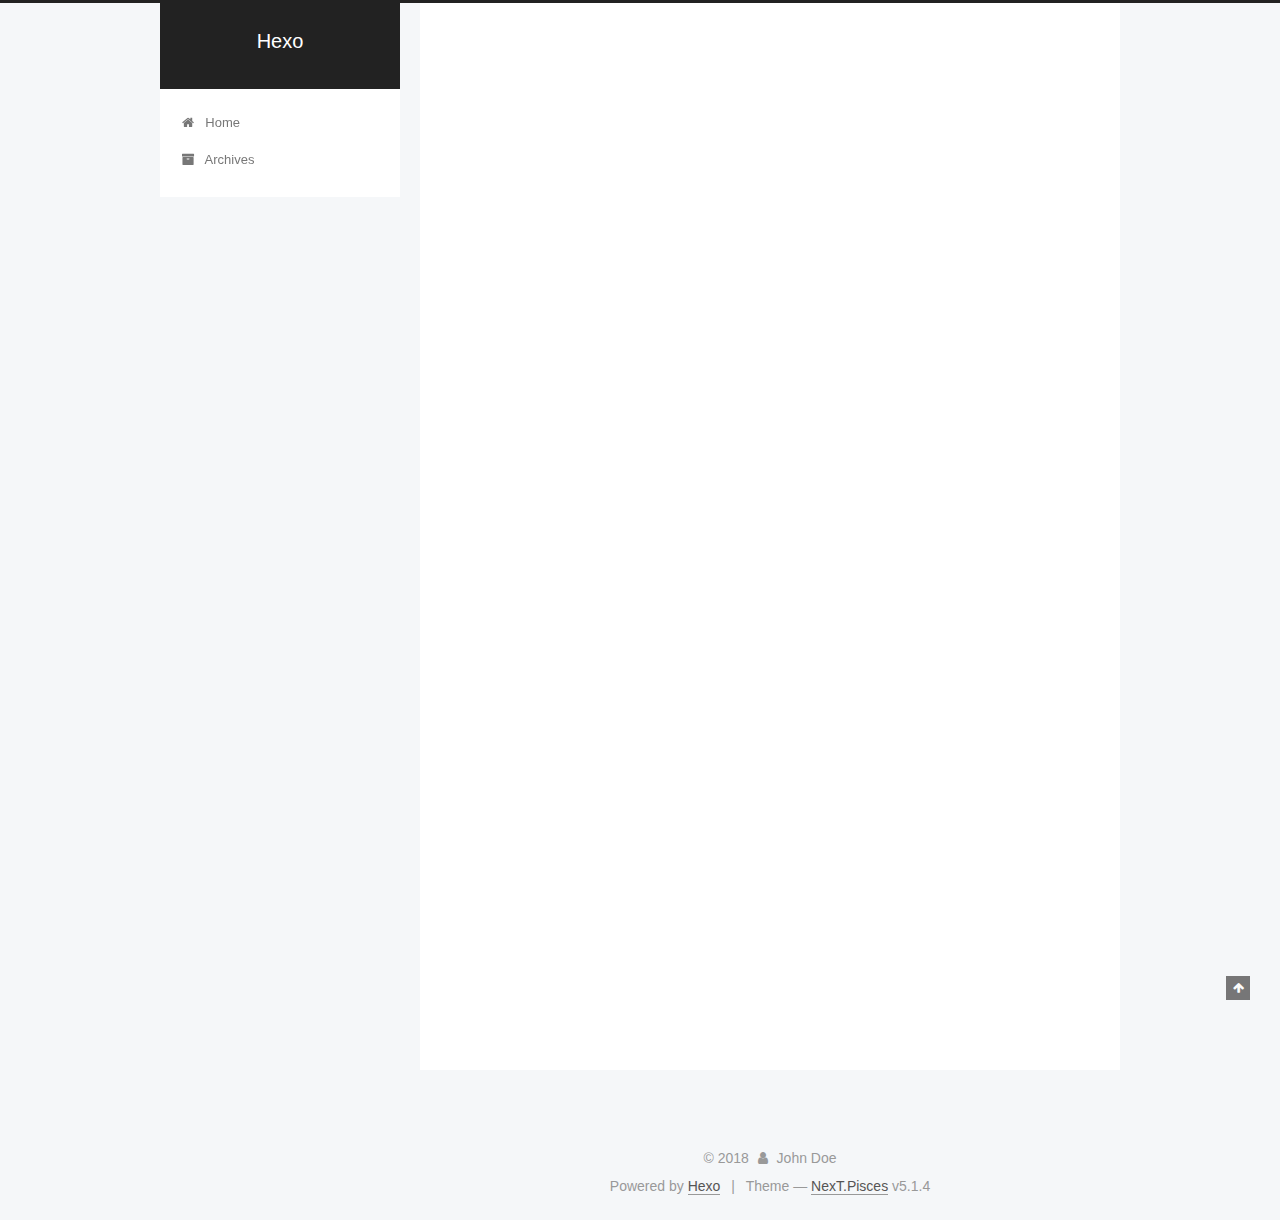
==== commit e6f52092: "Site updated: 2018-09-27 15:57:12" ====
--- a/index.html
+++ b/index.html
@@ -5,7 +5,7 @@
   
 
 
-<html class="theme-next muse use-motion" lang="">
+<html class="theme-next pisces use-motion" lang="">
 <head>
   <meta charset="UTF-8"/>
 <meta http-equiv="X-UA-Compatible" content="IE=edge" />
@@ -93,7 +93,7 @@
   var NexT = window.NexT || {};
   var CONFIG = {
     root: '/',
-    scheme: 'Muse',
+    scheme: 'Pisces',
     version: '5.1.4',
     sidebar: {"position":"left","display":"post","offset":12,"b2t":false,"scrollpercent":false,"onmobile":false},
     fancybox: true,
@@ -449,7 +449,7 @@
 
 
 
-  <div class="theme-info">Theme &mdash; <a class="theme-link" target="_blank" href="https://github.com/iissnan/hexo-theme-next">NexT.Muse</a> v5.1.4</div>
+  <div class="theme-info">Theme &mdash; <a class="theme-link" target="_blank" href="https://github.com/iissnan/hexo-theme-next">NexT.Pisces</a> v5.1.4</div>
 
 
 
@@ -549,6 +549,13 @@
   
   
 
+
+  <script type="text/javascript" src="/js/src/affix.js?v=5.1.4"></script>
+
+  <script type="text/javascript" src="/js/src/schemes/pisces.js?v=5.1.4"></script>
+
+
+
   
 
   
--- a/css/main.css
+++ b/css/main.css
@@ -189,7 +189,7 @@
   font-size: 14px;
   line-height: 2;
   color: #555;
-  background: #fff;
+  background: #f5f7f9;
 }
 @media (max-width: 767px) {
   body {
@@ -653,8 +653,8 @@
 @media (min-width: 992px) {
   .full-image.full-image.full-image.full-image {
     max-width: none;
-    width: 110%;
-    margin: 25px -5%;
+    width: 118%;
+    margin: 0 -9%;
   }
 }
 .blockquote-center,
@@ -940,11 +940,11 @@
   display: inline-block;
   padding: 0 20px;
   font-size: 14px;
-  color: #fff;
-  background: #222;
-  border: 2px solid #222;
+  color: #555;
+  background: #fff;
+  border: 2px solid #555;
   text-decoration: none;
-  border-radius: 0;
+  border-radius: 2px;
   transition-property: background-color;
   transition-duration: 0.2s;
   transition-timing-function: ease-in-out;
@@ -953,8 +953,8 @@
 }
 .btn:hover {
   border-color: #222;
-  color: #222;
-  background: #fff;
+  color: #fff;
+  background: #222;
 }
 .btn +.btn {
   margin: 0 0 8px 8px;
@@ -1066,7 +1066,7 @@
   width: 24px;
   background: #222;
   font-size: 12px;
-  opacity: 1;
+  opacity: 0.6;
   color: #fff;
   cursor: pointer;
   text-align: center;
@@ -1087,7 +1087,7 @@
   }
 }
 .back-to-top.back-to-top-on {
-  bottom: 19px;
+  bottom: 30px;
 }
 .header {
   background: transparent;
@@ -1136,7 +1136,7 @@
 .site-subtitle {
   margin-top: 10px;
   font-size: 13px;
-  color: #999;
+  color: #ddd;
 }
 .use-motion .brand {
   opacity: 0;
@@ -1209,7 +1209,8 @@
   transition-timing-function: ease-in-out;
   transition-delay: 0s;
 }
-.menu .menu-item a:hover {
+.menu .menu-item a:hover,
+.menu-item-active a {
   border-bottom-color: #222;
 }
 .menu .menu-item .fa {
@@ -1738,20 +1739,20 @@
   display: block;
   margin: 0 auto;
   padding: 2px;
-  max-width: 96px;
+  max-width: 120px;
   height: auto;
-  border: 2px solid #333;
+  border: 1px solid #eee;
 }
 .site-author-name {
-  margin: 5px 0 0;
+  margin: 0;
   text-align: center;
-  color: #f5f5f5;
-  font-weight: normal;
+  color: #222;
+  font-weight: 600;
 }
 .site-description {
-  margin-top: 5px;
+  margin-top: 0;
   text-align: center;
-  font-size: 14px;
+  font-size: 13px;
   color: #999;
 }
 .site-state {
@@ -1763,7 +1764,7 @@
 .site-state-item {
   display: inline-block;
   padding: 0 15px;
-  border-left: 1px solid #333;
+  border-left: 1px solid #eee;
 }
 .site-state-item:first-child {
   border-left: none;
@@ -1776,11 +1777,11 @@
   text-align: center;
   color: inherit;
   font-weight: 600;
-  font-size: 18px;
+  font-size: 16px;
 }
 .site-state-item-name {
   font-size: 13px;
-  color: inherit;
+  color: #999;
 }
 .feed-link {
   margin-top: 20px;
@@ -1822,7 +1823,7 @@
   width: 4px;
   height: 4px;
   border-radius: 50%;
-  background: #8a244e;
+  background: #943812;
 }
 .links-of-blogroll {
   font-size: 13px;
@@ -1860,7 +1861,7 @@
   color: #555;
 }
 .sidebar-nav li:hover {
-  color: #f5f5f5;
+  color: #fc6423;
 }
 .page-post-detail .sidebar-nav-toc {
   padding: 0 5px;
@@ -1869,11 +1870,11 @@
   margin-left: 10px;
 }
 .sidebar-nav .sidebar-nav-active {
-  color: #87daff;
-  border-bottom-color: #87daff;
+  color: #fc6423;
+  border-bottom-color: #fc6423;
 }
 .sidebar-nav .sidebar-nav-active:hover {
-  color: #87daff;
+  color: #fc6423;
 }
 .sidebar-panel {
   display: none;
@@ -1906,12 +1907,12 @@
   transition-timing-function: ease-in-out;
   transition-delay: 0s;
   transition-property: all;
-  color: #999;
-  border-bottom-color: #555;
+  color: #666;
+  border-bottom-color: #ccc;
 }
 .post-toc ol a:hover {
-  color: #ccc;
-  border-bottom-color: #ccc;
+  color: #000;
+  border-bottom-color: #000;
 }
 .post-toc .nav-item {
   overflow: hidden;
@@ -1933,14 +1934,14 @@
   display: block;
 }
 .post-toc .nav .active > a {
-  color: #87daff;
-  border-bottom-color: #87daff;
+  color: #fc6423;
+  border-bottom-color: #fc6423;
 }
 .post-toc .nav .active-current > a {
-  color: #87daff;
+  color: #fc6423;
 }
 .post-toc .nav .active-current > a:hover {
-  color: #87daff;
+  color: #fc6423;
 }
 .footer {
   font-size: 14px;
@@ -2345,6 +2346,16 @@
   transform: translate(-50%, -50%);
   color: #ccc;
 }
+@media (min-width: 768px) and (max-width: 991px) {
+  .busuanzi-count {
+    width: auto;
+  }
+}
+@media (max-width: 767px) {
+  .busuanzi-count {
+    width: auto;
+  }
+}
 .site-uv,
 .site-pv,
 .page-pv {
@@ -2580,83 +2591,403 @@
   }
 }
 .page-post-detail .sidebar-toggle-line {
-  background: #87daff;
+  background: #fc6423;
 }
 .page-post-detail .comments {
   overflow: hidden;
 }
-@media (max-width: 767px) {
-  .header-inner,
-  .container .main-inner,
+.header {
+  position: relative;
+  margin: 0 auto;
+  width: 960px;
+}
+@media (min-width: 768px) and (max-width: 991px) {
+  .header {
+    width: auto;
+  }
+}
+@media (max-width: 767px) {
+  .header {
+    width: auto;
+  }
+}
+.header-inner {
+  position: absolute;
+  top: 0;
+  overflow: hidden;
+  padding: 0;
+  width: 240px;
+  background: #fff;
+  box-shadow: initial;
+  border-radius: initial;
+}
+@media (min-width: 1600px) {
+  .container .header-inner {
+    width: 240px;
+  }
+}
+@media (min-width: 768px) and (max-width: 991px) {
+  .header-inner {
+    position: relative;
+    width: auto;
+    border-radius: initial;
+  }
+}
+@media (max-width: 767px) {
+  .header-inner {
+    position: relative;
+    width: auto;
+    border-radius: initial;
+  }
+}
+.main:before,
+.main:after {
+  content: " ";
+  display: table;
+}
+.main:after {
+  clear: both;
+}
+@media (min-width: 768px) and (max-width: 991px) {
+  .main {
+    padding-bottom: 100px;
+  }
+}
+@media (max-width: 767px) {
+  .main {
+    padding-bottom: 100px;
+  }
+}
+.container .main-inner {
+  width: 960px;
+}
+@media (min-width: 768px) and (max-width: 991px) {
+  .container .main-inner {
+    width: auto;
+  }
+}
+@media (max-width: 767px) {
+  .container .main-inner {
+    width: auto;
+  }
+}
+.content-wrap {
+  float: right;
+  box-sizing: border-box;
+  padding: 40px;
+  width: 700px;
+  background: #fff;
+  min-height: 700px;
+  box-shadow: initial;
+  border-radius: initial;
+}
+@media (min-width: 768px) and (max-width: 991px) {
+  .content-wrap {
+    width: 100%;
+    padding: 20px;
+    border-radius: initial;
+  }
+}
+@media (max-width: 767px) {
+  .content-wrap {
+    width: 100%;
+    padding: 20px;
+    min-height: auto;
+    border-radius: initial;
+  }
+}
+.sidebar {
+  position: static;
+  float: left;
+  margin-top: 300px;
+  width: 240px;
+  background: #f5f7f9;
+  box-shadow: none;
+}
+@media (min-width: 768px) and (max-width: 991px) {
+  .sidebar {
+    display: none;
+  }
+}
+@media (max-width: 767px) {
+  .sidebar {
+    display: none;
+  }
+}
+.sidebar-toggle {
+  display: none;
+}
+.footer-inner {
+  width: 960px;
+  padding-left: 260px;
+}
+@media (min-width: 768px) and (max-width: 991px) {
   .footer-inner {
     width: auto;
-  }
-}
-embed {
-  display: block;
-  margin: 0px auto 25px auto;
-}
-.custom-logo .site-meta-headline {
-  text-align: center;
-}
-.custom-logo .brand {
+    padding-left: 0 !important;
+    padding-right: 0 !important;
+  }
+}
+@media (max-width: 767px) {
+  .footer-inner {
+    width: auto;
+    padding-left: 0 !important;
+    padding-right: 0 !important;
+  }
+}
+.sidebar-position-right .header-inner {
+  right: 0;
+}
+.sidebar-position-right .content-wrap {
+  float: left;
+}
+.sidebar-position-right .sidebar {
+  float: right;
+}
+.sidebar-position-right .footer-inner {
+  padding-left: 0;
+  padding-right: 260px;
+}
+.site-brand-wrapper {
+  position: relative;
+}
+.site-meta {
+  padding: 20px 0;
+  color: #fff;
+  background: #222;
+}
+@media (min-width: 768px) and (max-width: 991px) {
+  .site-meta {
+    box-shadow: 0 0 16px rgba(0,0,0,0.5);
+  }
+}
+@media (max-width: 767px) {
+  .site-meta {
+    box-shadow: 0 0 16px rgba(0,0,0,0.5);
+  }
+}
+.brand {
+  padding: 0;
   background: none;
 }
-.custom-logo .site-title {
-  margin: 10px auto 0;
-  font-size: 24px;
-  color: #222;
-}
-.custom-logo .site-title a {
-  border: none;
-}
-.custom-logo-image {
-  margin: 0 auto;
-  padding: 5px;
-  max-width: 150px;
-  background: #fff;
-}
-@media (max-width: 767px) {
-  .site-nav {
-    position: absolute;
-    left: 0;
-    top: 52px;
-    margin: 0;
-    width: 100%;
-    padding: 0;
-    background: #fff;
-    border-bottom: 1px solid #ddd;
-    z-index: 1030;
-  }
-}
-@media (max-width: 767px) {
-  .menu {
-    text-align: left;
-  }
-}
-@media (max-width: 767px) {
-  .menu .menu-item {
-    display: block;
-    margin: 0 10px;
-    vertical-align: top;
-  }
-}
-@media (max-width: 767px) {
-  .menu .menu-item br {
-    display: none;
-  }
-}
-@media (max-width: 767px) {
-  .menu .menu-item a {
-    padding: 5px 10px;
-  }
-}
-.menu .menu-item .fa {
-  margin-right: 0;
+.brand:hover {
+  color: #fff;
+}
+.site-subtitle {
+  margin: 10px 10px 0;
+  font-weight: initial;
 }
 .site-search form {
   display: none;
 }
+.site-nav {
+  border-top: none;
+}
+@media (min-width: 768px) and (max-width: 991px) {
+  .site-nav {
+    display: none !important;
+  }
+}
+@media (min-width: 768px) and (max-width: 991px) {
+  .site-nav-on {
+    display: block !important;
+  }
+}
+.menu .menu-item {
+  display: block;
+  margin: 0;
+}
+.menu .menu-item a {
+  position: relative;
+  box-sizing: border-box;
+  padding: 5px 20px;
+  text-align: left;
+  line-height: inherit;
+  transition-property: background-color;
+  transition-duration: 0.2s;
+  transition-timing-function: ease-in-out;
+  transition-delay: 0s;
+}
+.menu .menu-item a:hover,
+.menu-item-active a {
+  background: #f9f9f9;
+  border-bottom-color: #fff;
+}
+.menu .menu-item br {
+  display: none;
+}
+.menu-item-active a:after {
+  content: " ";
+  position: absolute;
+  top: 50%;
+  margin-top: -3px;
+  right: 15px;
+  width: 6px;
+  height: 6px;
+  border-radius: 50%;
+  background-color: #bbb;
+}
+.btn-bar {
+  background-color: #fff;
+}
+.site-nav-toggle {
+  left: 20px;
+  top: 50%;
+  -webkit-transform: translateY(-50%);
+  -webkit-transform: translateY(-50%);
+  -moz-transform: translateY(-50%);
+  -ms-transform: translateY(-50%);
+  -o-transform: translateY(-50%);
+  transform: translateY(-50%);
+}
+@media (min-width: 768px) and (max-width: 991px) {
+  .site-nav-toggle {
+    display: block;
+  }
+}
+.use-motion .sidebar .motion-element {
+  opacity: 1;
+}
+.sidebar {
+  margin-left: -100%;
+  right: auto;
+  bottom: auto;
+  -webkit-transform: none;
+}
+.sidebar-inner {
+  box-sizing: border-box;
+  width: 240px;
+  color: #555;
+  background: #fff;
+  box-shadow: initial;
+  border-radius: initial;
+  opacity: 0;
+}
+.sidebar-inner.affix {
+  position: fixed;
+  top: 12px;
+}
+.sidebar-inner.affix-bottom {
+  position: absolute;
+}
+.site-overview {
+  text-align: left;
+}
+.site-author:before,
+.site-author:after {
+  content: " ";
+  display: table;
+}
+.site-author:after {
+  clear: both;
+}
+.sidebar a {
+  color: #555;
+}
+.sidebar a:hover {
+  color: #222;
+}
+.site-state-item {
+  padding: 0 10px;
+}
+.links-of-author-item a:before {
+  display: none;
+}
+.links-of-author-item a {
+  border-bottom: none;
+  text-decoration: underline;
+}
+.feed-link {
+  border-top: 1px dotted #ccc;
+  border-bottom: 1px dotted #ccc;
+  text-align: center;
+}
+.feed-link a {
+  display: block;
+  color: #fc6423;
+  border: none;
+}
+.feed-link a:hover {
+  background: none;
+  color: #e34603;
+}
+.feed-link a:hover i {
+  color: #e34603;
+}
+.links-of-author {
+  display: flex;
+  flex-wrap: wrap;
+  justify-content: center;
+}
+.links-of-author-item {
+  margin: 5px 0 0;
+  width: 50%;
+}
+.links-of-author-item a {
+  max-width: 216px;
+  box-sizing: border-box;
+  display: inline-block;
+  margin-right: 0;
+  margin-bottom: 0;
+  padding: 0 5px;
+  overflow: hidden;
+  white-space: nowrap;
+  text-overflow: ellipsis;
+}
+.links-of-author-item a {
+  display: block;
+  text-decoration: none;
+}
+.links-of-author-item a:hover {
+  border-radius: 4px;
+  background: #eee;
+}
+.links-of-author-item .fa {
+  margin-right: 2px;
+  font-size: 16px;
+}
+.links-of-author-item .fa-globe {
+  font-size: 15px;
+}
+.links-of-blogroll {
+  text-align: center;
+  margin-top: 20px;
+  padding: 3px 0 0;
+  border-top: 1px dotted #ccc;
+}
+.links-of-blogroll-title {
+  margin-top: 0;
+}
+.links-of-blogroll-item {
+  padding: 0;
+}
+.links-of-blogroll-inline:before,
+.links-of-blogroll-inline:after {
+  content: " ";
+  display: table;
+}
+.links-of-blogroll-inline:after {
+  clear: both;
+}
 .links-of-blogroll-inline .links-of-blogroll-item {
-  display: inline-block;
-}
+  margin: 5px 0 0;
+  width: 50%;
+  display: inline-block;
+  width: unset;
+}
+.links-of-blogroll-inline .links-of-blogroll-item a {
+  max-width: 216px;
+  box-sizing: border-box;
+  display: inline-block;
+  margin-right: 0;
+  margin-bottom: 0;
+  padding: 0 5px;
+  overflow: hidden;
+  white-space: nowrap;
+  text-overflow: ellipsis;
+}
+@media (max-width: 767px) {
+  .post-body {
+    text-align: justify;
+  }
+}
